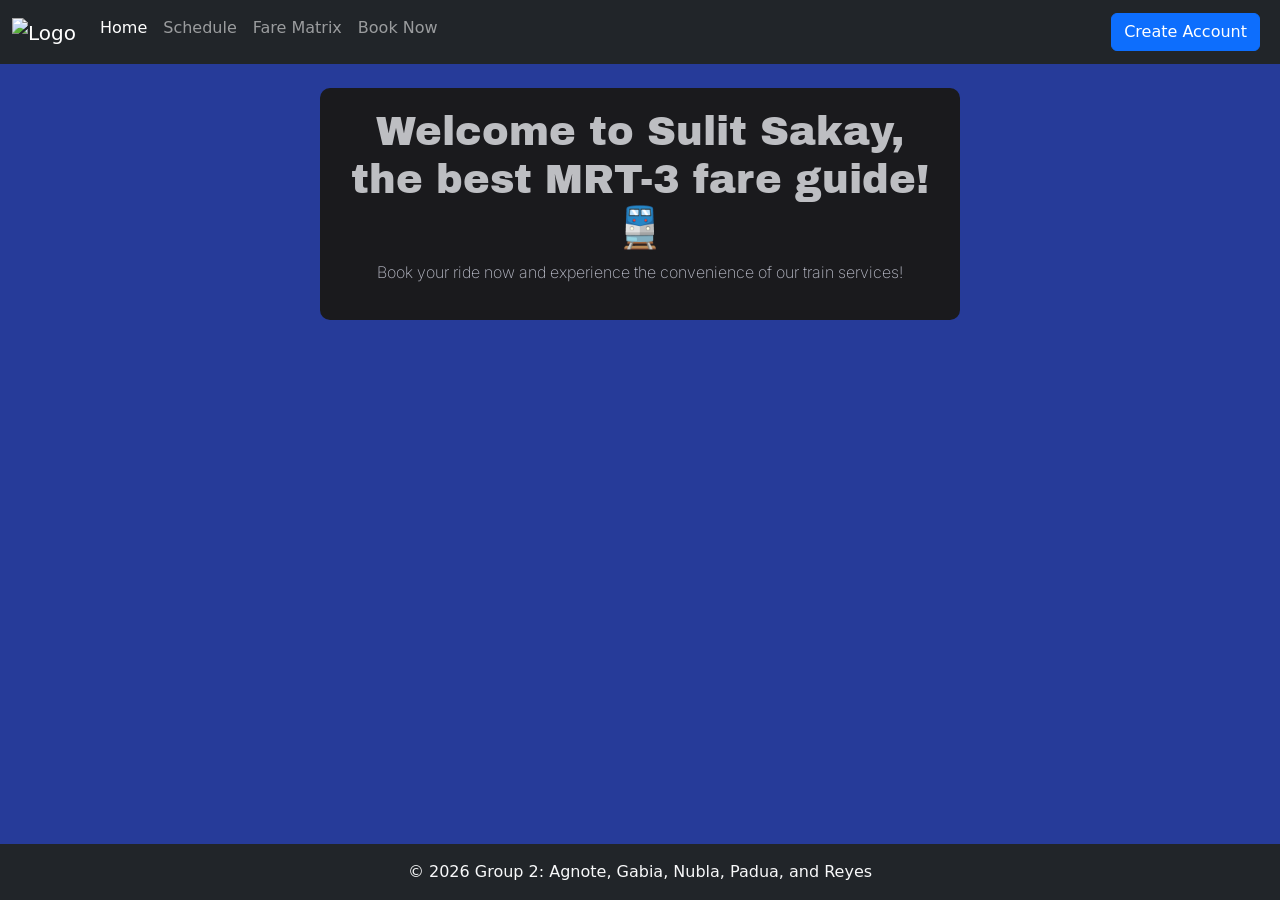
==== index.html @ 736d5f7e "index.html" ====
<!DOCTYPE html>
<html lang="en">
<head>
    <meta charset="UTF-8">
    <meta name="viewport" content="width=device-width, initial-scale=1.0">
    <title>Sulit Sakay</title>

    <link href="https://cdn.jsdelivr.net/npm/bootstrap@5.3.8/dist/css/bootstrap.min.css" rel="stylesheet" integrity="sha384-sRIl4kxILFvY47J16cr9ZwB07vP4J8+LH7qKQnuqkuIAvNWLzeN8tE5YBujZqJLB" crossorigin="anonymous">
    <script src="https://cdn.jsdelivr.net/npm/bootstrap@5.3.8/dist/js/bootstrap.bundle.min.js" integrity="sha384-HwwvtgBNo3bZJJLYd8oVXjrBZt8cqVSpeBNS5n7C8IVInixGAoxmnlMuBnhbgrkm" crossorigin="anonymous"></script>

    <link rel="preconnect" href="https://fonts.gstatic.com" crossorigin>
	<link href="https://fonts.googleapis.com/css2?family=Archivo+Black&display=swap" rel="stylesheet">

	<link rel="preconnect" href="https://fonts.googleapis.com">
	<link rel="preconnect" href="https://fonts.gstatic.com" crossorigin>
	<link href="https://fonts.googleapis.com/css2?family=Inter:ital,opsz,wght@0,14..32,100..900;1,14..32,100..900&display=swap" rel="stylesheet">

    <link rel="stylesheet" href="styles.css">
</head>
<body>
        <nav class="navbar navbar-expand-sm navbar-dark bg-dark">
            <div class="container-fluid">

                <a class="navbar-brand" href="#">
                    <img src="https://www.dotrmrt3.gov.ph/opengraph.png" alt="Logo" style="width:100px;">
                </a>

                <button class="navbar-toggler" type="button" data-bs-toggle="collapse" data-bs-target="#mynavbar">
                    <span class="navbar-toggler-icon"></span>
                </button>     

            <div class="collapse navbar-collapse" id="navbarNav">
                <form class="d-flex">
                    <ul class="navbar-nav me-auto mb-2 mb-1g-0">
                        <li class="nav-item">
                            <a class="nav-link active" href="#home-section">Home</a>
                        </li>
                        
                        <li class="nav-item">
                            <a class="nav-link" href="schedule.html">Schedule</a>
                        </li>

                        <li class="nav-item">
                            <a class="nav-link" href="farematrix.html">Fare Matrix</a>
                        </li>

                        <li class="nav-item">
                            <a class="nav-link" href="registration.html">Book Now</a>
                        </li>

                    </ul>
                </form>
            </div>
            
            <div class="collapse navbar-collapse" id="navbarNav">
                <form class="d-flex ms-auto">
                    <button class="btn btn-primary me-2" type="button">Create Account</button>   
                </form>
            </div>
        </nav><br>

    <div class="container-fluid">
        <div class="row">
            <div class="col-md-6">
                <div class="row">
                    <h1 class="text-center">Welcome to Sulit Sakay, the best MRT-3 fare guide! 🚆</h1>
                    <p class="text-center">Book your ride now and experience the convenience of our train services!</p>
                </div>
             </div>
        </div>
    </div><br>
            
    <script src="proj.js"></script>

     <footer class="text-center py-3 bg-dark text-light mt-auto fixed-bottom"> © 2026 Group 2: Agnote, Gabia, Nubla, Padua, and Reyes</footer>   
</body>
</html>
---- styles.css ----
body {
   background-color: rgb(38, 59, 153);
   margin: 0;
   padding: 0;
   background-image: url("https://www.railprofessional.com/wp-content/uploads/MRT-3-running-along-EDSA.jpg");
}
h1 {
           color: rgb(189, 190, 194);
           font-family: "Archivo Black", sans-serif;
}


h2 {
           color: #c0c0c0;
           font-family: "Archivo Black", sans-serif;
           font-weight: 400;
           text-align: center;


       }


h3 {
           color: #b1b7bf;
           font-family: "Archivo Black", sans-serif;
           font-weight: 400;
          
       }


p {
           color: rgb(185, 187, 199);
           font-family: "Inter", sans-serif;
           font-optical-sizing: auto;
           font-weight: 200;
           font-style: "Inter", sans-serif;
       }
.col-md-6 {
   background-color: rgb(26, 26, 29);
   padding: 20px;
   border-radius: 10px;
   margin: auto;
}
button-type {
   background-color: #1B5299;
   color: white;
   font-family: "Inter", sans-serif;
   font-weight: 200;
   border: none;
   padding: 10px 20px;
   border-radius: 5px;
   cursor: pointer;
   width: 30%;
}
image {
   width: 100%;
   height: auto;
  
}
.col-md-3 {
   background-color: rgb(26, 26, 29);
   padding: 20px;
   border-radius: 10px;
   margin: 50px;
}
.col-md-5 {
   background-color: rgb(26, 26, 29);
   padding: 20px;
   border-radius: 10px;
   margin: 50px;
}
.navbar {
 width: 100%;
 display: flex;
 align-items: center;
 box-sizing: border-box;
}
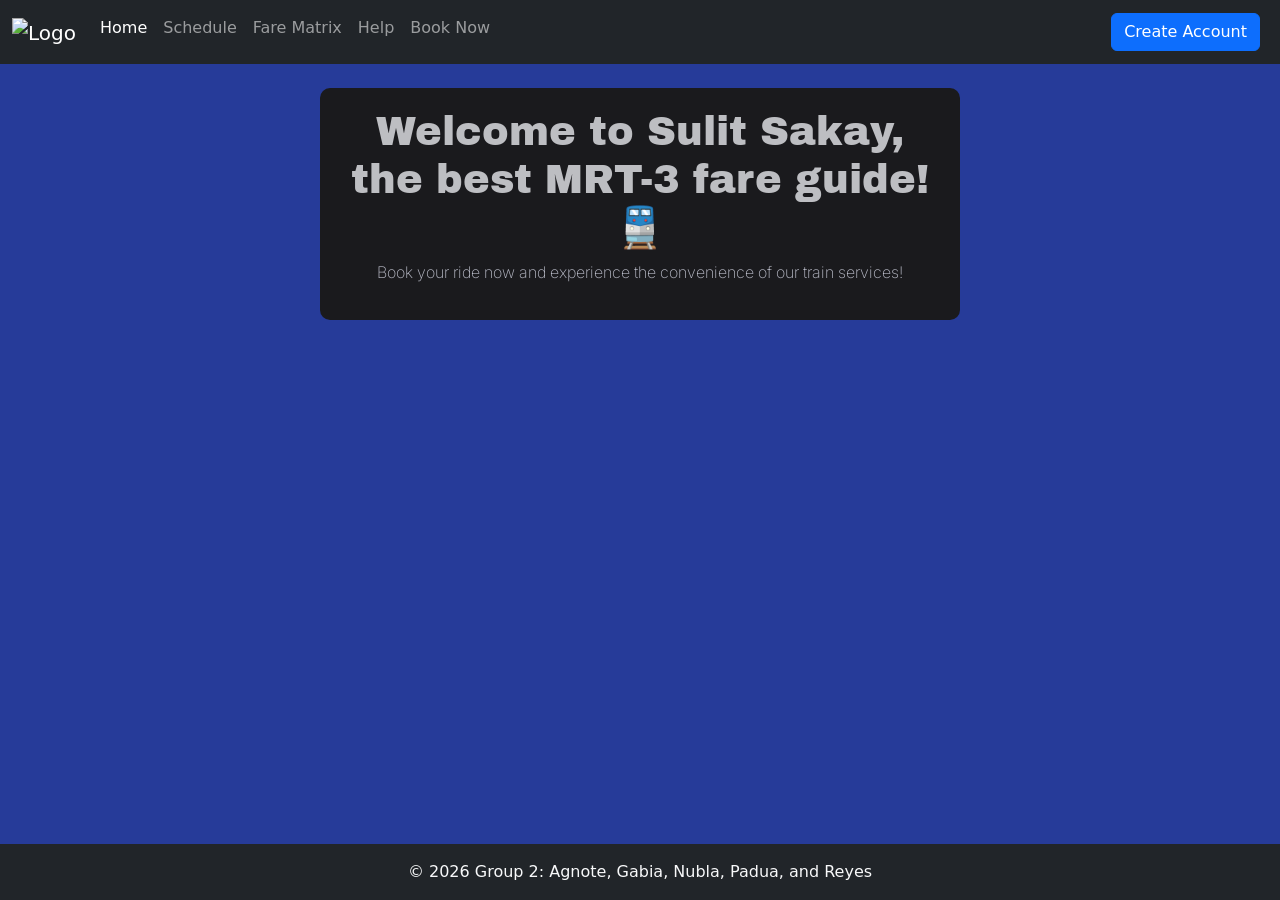
==== commit c42e3a16: "index.html" ====
--- a/index.html
+++ b/index.html
@@ -33,7 +33,7 @@
                 <form class="d-flex">
                     <ul class="navbar-nav me-auto mb-2 mb-1g-0">
                         <li class="nav-item">
-                            <a class="nav-link active" href="#home-section">Home</a>
+                            <a class="nav-link active" href="index.html">Home</a>
                         </li>
                         
                         <li class="nav-item">
@@ -44,8 +44,12 @@
                             <a class="nav-link" href="farematrix.html">Fare Matrix</a>
                         </li>
 
+						<li class="nav-item">
+                           <a class="nav-link" href="#help-section">Help</a>
+                       </li>
+
                         <li class="nav-item">
-                            <a class="nav-link" href="registration.html">Book Now</a>
+                            <a class="nav-link" href="#booknow-section">Book Now</a>
                         </li>
 
                     </ul>
